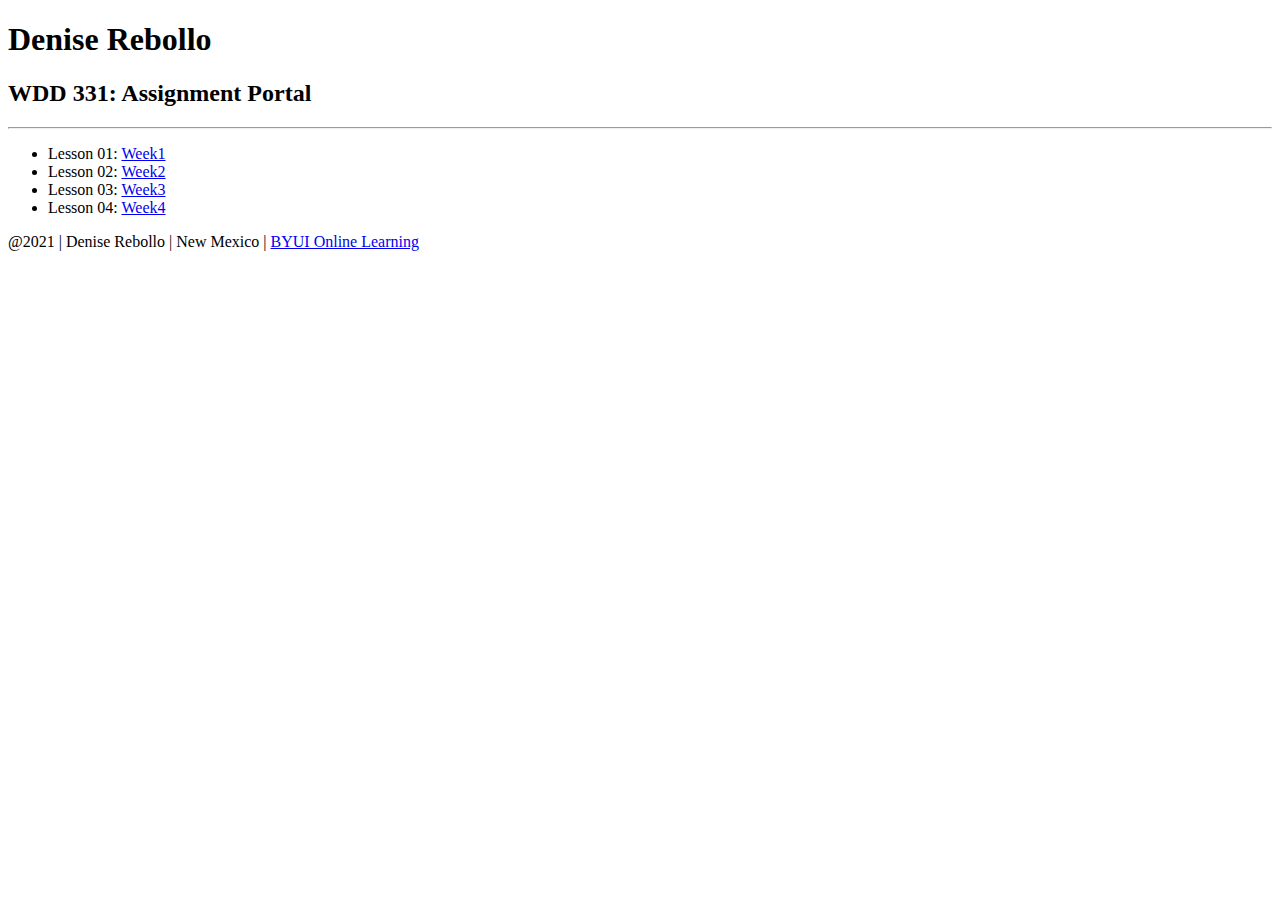
==== index.html @ 4d33e9d5 "changes" ====
<!DOCTYPE html>
<html lang="en">

<head>
    <meta charset="UTF-8">
    <meta name="viewport" content="width=device-width, initial-scale=1.0">
    <title>Index - Denise Rebollo</title>
</head>

<body>

    <header>

        <h1>Denise Rebollo</h1>

    </header>
    <main>
        <h2>WDD 331: Assignment Portal</h2>
        <hr>
        <ul class="navlist">
            <li>Lesson 01: <a href="week01/week1.html">Week1</a></li>
            <li>Lesson 02: <a href="#">Week2 </a></li>
            <li>Lesson 03: <a href="#">Week3</a></li>
            <li>Lesson 04: <a href="#">Week4 </a></li>

        </ul>
    </main>

    <footer>
        <p>
            @2021 | Denise Rebollo | New Mexico | <a href="https://www.byui.edu/online">BYUI Online Learning</a>
        </p>

    </footer>

    </div>

</body>

</html>
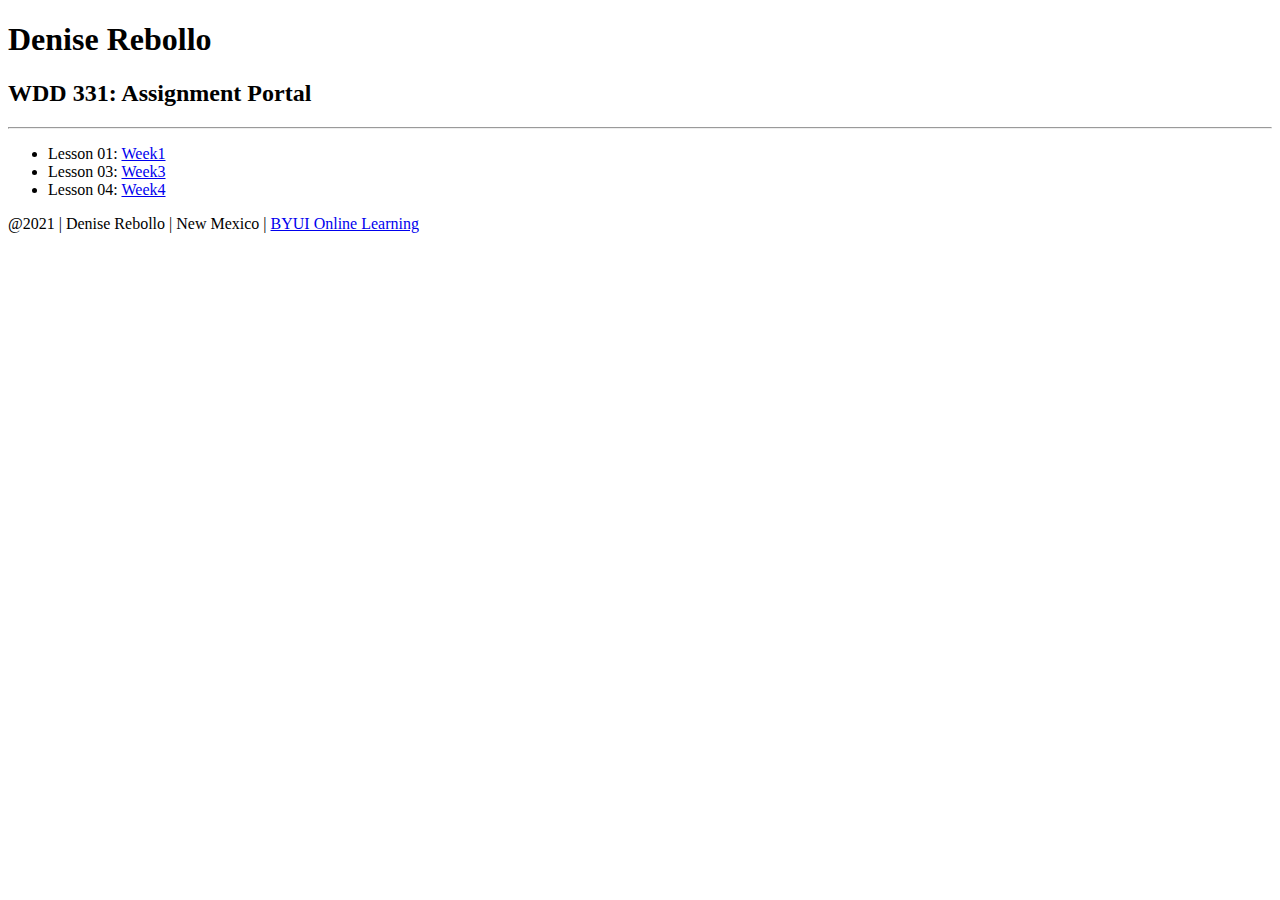
==== commit ceba0846: "changes" ====
--- a/index.html
+++ b/index.html
@@ -17,10 +17,9 @@
     <main>
         <h2>WDD 331: Assignment Portal</h2>
         <hr>
-        <ul class="navlist">
+        <ul>
             <li>Lesson 01: <a href="week01/week1.html">Week1</a></li>
-            <li>Lesson 02: <a href="#">Week2 </a></li>
-            <li>Lesson 03: <a href="#">Week3</a></li>
+            <li>Lesson 03: <a href="week3/assignment03/week3.html">Week3</a></li>
             <li>Lesson 04: <a href="#">Week4 </a></li>
 
         </ul>
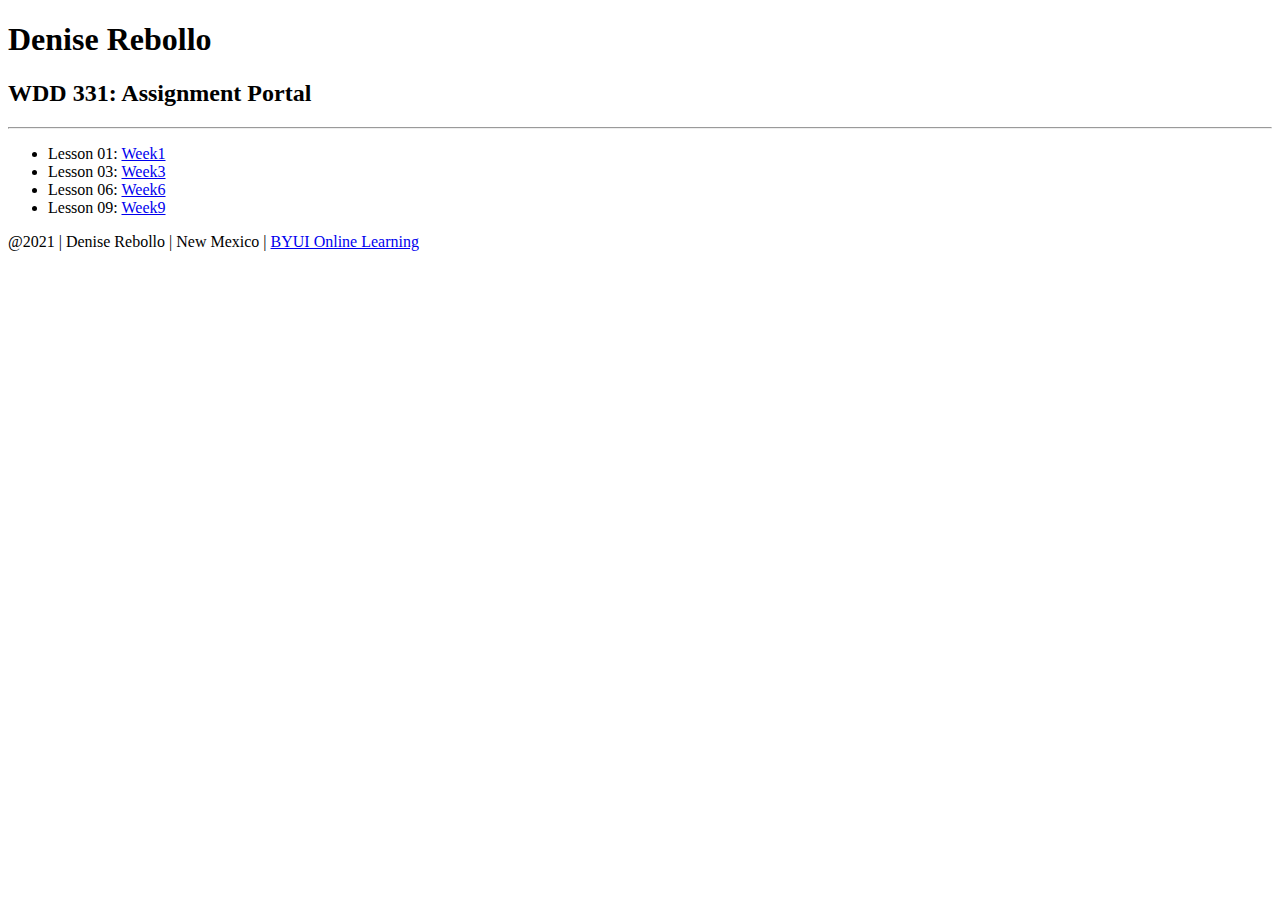
==== commit 6f326f8c: "updates to main page" ====
--- a/index.html
+++ b/index.html
@@ -20,7 +20,9 @@
         <ul>
             <li>Lesson 01: <a href="week01/week1.html">Week1</a></li>
             <li>Lesson 03: <a href="week3/assignment03/week3.html">Week3</a></li>
-            <li>Lesson 04: <a href="#">Week4 </a></li>
+            <li>Lesson 06: <a href="week06/">Week6 </a></li>
+            <li>Lesson 09: <a href="week09/home.html">Week9 </a></li>
+
 
         </ul>
     </main>
